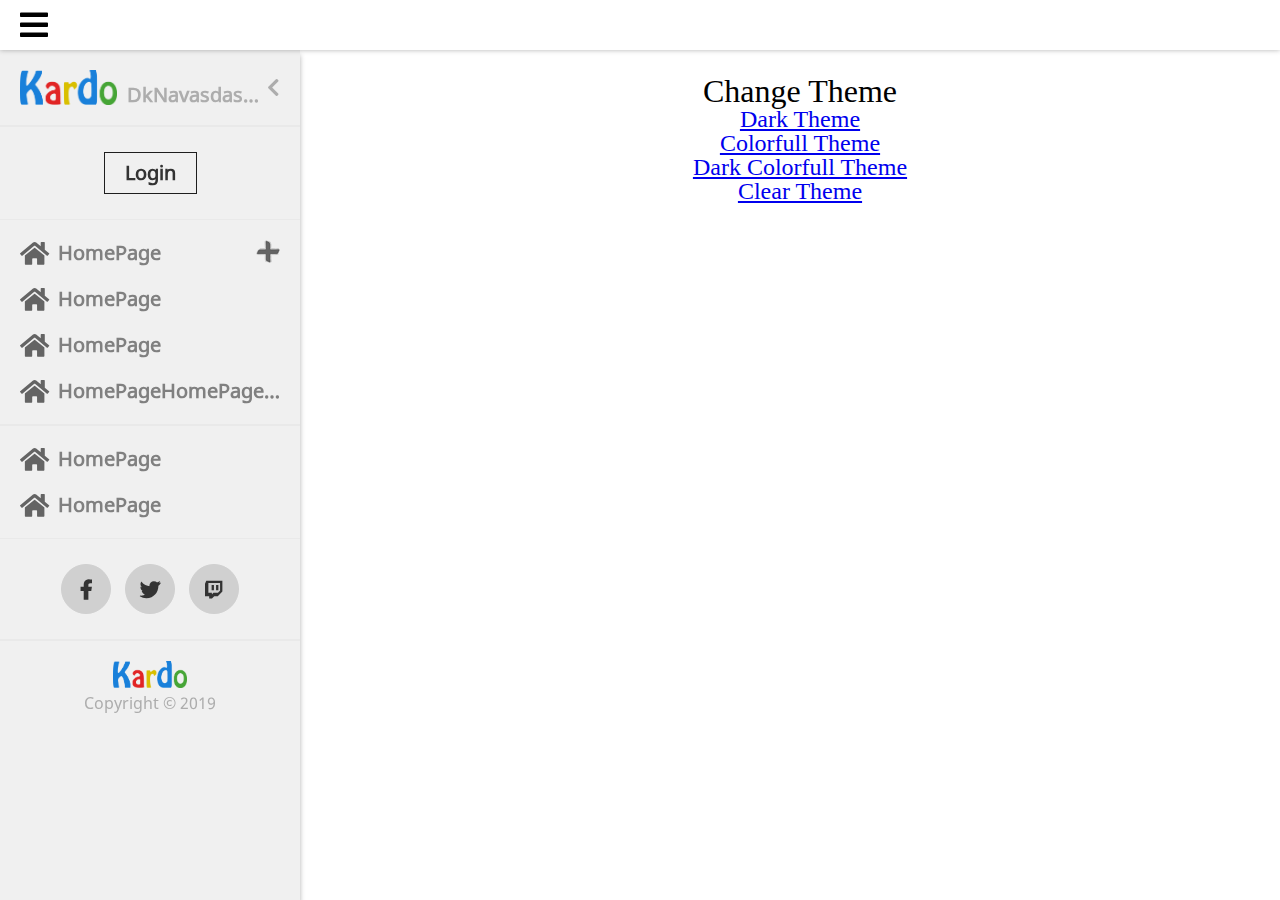
==== index.html @ bdc4812d "changed name of html document" ====
<!DOCTYPE HTML>
<html lang="en-US">
	<head>
		<meta charset="UTF-8">
		<meta name="viewport" content="width=device-width, initial-scale=1, maximum-scale=1" />
		<title></title>
		<link rel="stylesheet" type="text/css" href="assets/mayer-reset/css/reset.css" />
		<link rel="stylesheet" type="text/css" href="assets/fontawesome-free-5.9.0/css/all.min.css" />
		<!--*****************************************************************-->
		<link rel="stylesheet" type="text/css" href="css/dk-nav.css" />
		<!--*****************************************************************-->
		<style type="text/css">
			header{
				position:fixed;
				left:0;
				top:0;
				width:100%;
				z-index:999;
				height:50px;
				background:#fff;
				box-shadow:rgba(0,0,0,0.3) 0px 0px 5px;
			}
			header i.fa{
				font-size:32px;
				line-height:1;
				padding: 9px 20px;;
				cursor:pointer;
			}
			article{
				width:100%;
				margin: 75px auto;
				text-align:center;
			}
			@media only screen and (min-width: 768px) and (max-width: 1199px){
				article{
					padding-left: 120px;
				}
			}
			@media only screen and (min-width: 1200px){
				article{
					padding-left: 320px;
				}
				article.dk-nav-cSt{
					padding-left: 120px;
				}
			}
			h1{
				font-size:32px;
			}
			h2{
				font-size:24px;
			}
		</style>
	</head>
	<body>
		<header>
			<i class="fa fa-bars" id="dk-navbtn"></i>
		</header>
		<nav id="dk-nav" class="dk-nav">
			<div class="dk-nav-header">
				<a href="#">
					<img src="img/kardo.png" alt="Kardo"/>
					<span class="header-sub">DkNavasdasdasdasd</span>					
				</a>
				<span class="dk-nav-header-btn"><i class="fa fa-chevron-left"></i></span>
			</div>
			<div class="dk-nav-sec">
				<a href="javascript:;" class="dk-btn sharp-btn">Login</a>
			</div>
			<ul>
				<li><a href="javascript:;"><i class="fa fa-home"></i><span>HomePage</span></a>
					<ul>
						<li><a href="javascript:;">sub link</a></li>
						<li><a href="javascript:;">sub link</a></li>
					</ul>
				</li>
				<li><a href="javascript:;"><i class="fa fa-home"></i><span>HomePage</span></a></li>
				<li><a href="javascript:;"><i class="fa fa-home"></i><span>HomePage</span></a></li>
				<li><a href="javascript:;"><i class="fa fa-home"></i><span>HomePageHomePageHomePageHomePageHomePageHomePageHomePageHomePage</span></a></li>
			</ul>
			<hr />
			<ul>
				<li><a href="javascript:;"><i class="fa fa-home"></i><span>HomePage</span></a></li>
				<li><a href="javascript:;"><i class="fa fa-home"></i><span>HomePage</span></a></li>
			</ul>
			<div class="dk-nav-sec">
				<a href="javascript:;" class="dk-btn round-btn"><i class="fab fa-facebook-f"></i></a>
				<a href="javascript:;" class="dk-btn round-btn"><i class="fab fa-twitter"></i></a>
				<a href="javascript:;" class="dk-btn round-btn"><i class="fab fa-twitch"></i></a>
			</div>
			<div class="dk-nav-footer">
				<a href="#"><img src="img/kardo.png" alt="Kardo"/></a>
				<div>Copyright © 2019</div>
			</div>
		</nav>
		<article id="container">
			<h1>Change Theme</h1>
			<h2><a href="javascript:;" onclick="darkTheme()">Dark Theme</a></h2>
			<h2><a href="javascript:;" onclick="colorfullTh()">Colorfull Theme</a></h2>
			<h2><a href="javascript:;" onclick="darkColorfullTh()">Dark Colorfull Theme</a></h2>
			<h2><a href="javascript:;" onclick="clearTheme()">Clear Theme</a></h2>
		</article>
		
		<!--*****************************************************************-->
		<script type="text/javascript" src="js/dk-nav.js"></script>
		<script type="text/javascript">
			dkNavigator({
				id: "dk-nav",
				navbtnId: "dk-navbtn",
				navTop: 50,
				articleId: "container"
			});
		</script>
		<!--*****************************************************************-->
		
		<script type="text/javascript">
			function darkTheme(){
				document.getElementById("dk-nav").classList.remove("colorfull-theme")
				document.getElementById("dk-nav").classList.remove("dark-colorfull-theme")
				document.getElementById("dk-nav").classList.add("dark-theme")
			}
			function colorfullTh(){
				document.getElementById("dk-nav").classList.remove("dark-theme")
				document.getElementById("dk-nav").classList.remove("dark-colorfull-theme")
				document.getElementById("dk-nav").classList.add("colorfull-theme")
			}
			function darkColorfullTh(){
				document.getElementById("dk-nav").classList.remove("dark-theme")
				document.getElementById("dk-nav").classList.remove("colorfull-theme")
				document.getElementById("dk-nav").classList.add("dark-colorfull-theme")
			}
			function clearTheme(){
				document.getElementById("dk-nav").classList.remove("dark-theme")
				document.getElementById("dk-nav").classList.remove("colorfull-theme")
				document.getElementById("dk-nav").classList.remove("dark-colorfull-theme")
			}
		</script>
	</body>
</html>
---- css/dk-nav.css ----
@font-face{
	font-family: "NotoSans-Regular";
	src:url(../fonts/NotoSans-Regular.ttf);
}
*{
	box-sizing:border-box;
	-webkit-box-sizing:border-box;
	-moz-box-sizing:border-box;
}
:root{
	--nav-top: 50px;
	--nav-ovelat-bg: rgba(0,0,0,0.2);
	--trans-sc: 0.3s;
	--nav-clr1: #f0f0f0;
	--nav-clr2: #e9e9e9;
	--nav-clr3: #d0d0d0;
	--nav-clr4: #adadad;
	--nav-clr45: #808080;
	--nav-clr5: #646464;
	--nav-clr6: #333333;
	--nav-clr7: #1e1e1e;
	--nav-clr8: #1980da;
	--nav-clr9: #fe4343;
	--nav-clr10: #ffe734;
	--nav-clr11: #ffa132;
	--nav-clr12: #6ed25d;
	--nav-clr13: #8175c7;
}
:root .dark-theme{
	--nav-clr1: #1e1e1e;
	--nav-clr2: #333333;
	--nav-clr3: #646464;
	--nav-clr4: #808080;
	--nav-clr45: #adadad;
	--nav-clr5: #d0d0d0;
	--nav-clr6: #e9e9e9;
	--nav-clr7: #f0f0f0;
}
:root .dark-colorfull-theme{
	--nav-clr1: #1e1e1e;
	--nav-clr2: #333333;
	--nav-clr3: #f8e4cc;
	--nav-clr4: #d9bf00;
	--nav-clr45: #8175c7;
	--nav-clr5: #594C9C;
	--nav-clr6: #cc6e00;
	--nav-clr7: #ffa132;
	--nav-clr8: #594C9C;
}
:root .colorfull-theme{
	--nav-clr1: #f0f0f0;
	--nav-clr2: #d0d0d0;
	--nav-clr3: #f8e4cc;
	--nav-clr4: #d9bf00;
	--nav-clr45: #8175c7;
	--nav-clr5: #594C9C;
	--nav-clr6: #cc6e00;
	--nav-clr7: #ffa132;
	--nav-clr8: #594C9C;
}

nav.dk-nav{
	position:fixed;
	z-index:998;
	top:var(--nav-top);
	left:0px;
	width:300px;
	height:calc(100% - var(--nav-top));
	background:var(--nav-clr1);
	box-shadow:rgba(0,0,0,0.3) 0px 5px 5px;
	overflow-x:hidden;
	overflow-y:auto;
	font-family:NotoSans-Regular;
	transition: var(--trans-sc) left;
}
.dk-nav-overlay{
	position:fixed;
	z-index:997;
	top:var(--nav-top);
	height:calc(100% - var(--nav-top));
	width:0%;
	height:100%;
	background:var(--nav-ovelat-bg);
}
nav.dk-nav ul li a{
	display:block;
	position:relative;
	padding:10px 20px;
	line-height:1;
	font-weight:bold;
	color:var(--nav-clr5);
	transition:var(--trans-sc) background;
}
nav.dk-nav > ul > li:first-child > a{
	margin-top:10px;
}
nav.dk-nav > ul > li:last-child > a{
	margin-bottom:10px;
}
nav.dk-nav ul li a:link,nav.dk-nav ul li a:visited{
	
}
nav.dk-nav ul li a:hover, nav.dk-nav ul li a:active{
	background-color:var(--nav-clr2);
}
nav.dk-nav ul li a:hover i, nav.dk-nav ul li a:active i{
	color:var(--nav-clr8);
}
nav.dk-nav ul li a i{
	font-size:26px;
	transition:var(--trans-sc) color;
}
nav.dk-nav ul li a span{
	font-size:20px;
	padding: 3px 0px;
	display:inline-block;
	width:calc(100% - 38px);
	float:right;
    white-space: nowrap;
    overflow: hidden;
    text-overflow: ellipsis;
	color:var(--nav-clr45);
}
nav.dk-nav ul li a span::after{
	clear:both;
}
@media only screen and (max-width: 767px){
	:root{
		--nav-top: 0px;
	}
	nav.dk-nav{
		left:-320px;
	}
	/* Change State */
	.dk-nav-overlay.cSt{
		width:100%;
	}
	nav.dk-nav.cSt{
		left:0px;
	}
}
@media only screen and (min-width: 768px) and (max-width: 1199px){
	nav.dk-nav{
		width:100px;
	}
	nav.dk-nav ul li.dk-nav-nested{
		display:none;
	}
	nav.dk-nav ul li a{
		padding:10px 10px 26px 10px;
		text-align:center;
	}
	nav.dk-nav ul li a i{
		font-size:36px;
		width:100%;
		margin-bottom:5px;
	}
	nav.dk-nav ul li a span{
		font-size:12px;
		line-height:16px;
		padding:0px;
		width:100%;
	}
	nav.dk-nav .dk-nav-header, nav.dk-nav .dk-nav-footer, nav.dk-nav .dk-nav-sec{
		display:none;
	}
	/* Change State */
	.dk-nav-overlay.cSt{
		width:100%;
	}
	nav.dk-nav.cSt{
		width:300px;
	}
	nav.dk-nav.cSt ul li.dk-nav-nested{
		display:block;
	}
	nav.dk-nav.cSt ul li a{
		padding:10px 20px;
		text-align:left;
	}
	nav.dk-nav.cSt ul li a i{
		font-size:26px;
		width:auto;
		margin-bottom:0;
	}
	nav.dk-nav.cSt ul li a span{
		font-size:20px;
		line-height:1;
		padding: 3px 0px;
		width:calc(100% - 38px);
	}
	nav.dk-nav.cSt .dk-nav-header, nav.dk-nav.cSt .dk-nav-footer, nav.dk-nav.cSt .dk-nav-sec{
		display:block;
	}
}
@media only screen and (min-width: 1200px){
	nav.dk-nav.cSt{
		width:100px;
	}
	nav.dk-nav.cSt ul li.dk-nav-nested{
		display:none;
	}
	nav.dk-nav.cSt ul li a{
		display:block;
		padding:10px 10px 26px 10px;
		text-align:center;
	}
	nav.dk-nav.cSt ul li a i{
		font-size:36px;
		width:100%;
		margin-bottom:5px;
	}
	nav.dk-nav.cSt ul li a span{
		font-size:12px;
		line-height:16px;
		padding:0px;
		width:100%;
	}
	nav.dk-nav.cSt .dk-nav-header, nav.dk-nav.cSt .dk-nav-footer, nav.dk-nav.cSt .dk-nav-sec{
		display:none;
	}
}

/** Sub links **/
nav.dk-nav > ul > li.dk-nav-nested > a{
	background-image:url(../img/nav-plus.png);
	background-repeat:no-repeat;
	background-position:calc(100% - 20px) 10px;
	transition: 0s background-image;
}
nav.dk-nav ul li ul li a{
	font-size:16px;
	color:var(--nav-clr2);
	text-decoration:none;
}
nav.dk-nav ul li ul{
	background-color:var(--nav-clr5);
}
nav.dk-nav ul li ul li a:hover, nav.dk-nav ul li ul li a:active{
	background-color:var(--nav-clr4);
}
nav.dk-nav ul li ul{
	height:0;
	opacity:0;
    overflow: hidden;
	z-index:-1;
    transition: all var(--trans-sc) ease;
}
nav.dk-nav ul li ul.active{
	height:auto;
	opacity:1;
	z-index:1;
}



nav.dk-nav hr{
	border:0.5px solid var(--nav-clr2);
}
/** dk-nav header **/
nav.dk-nav .dk-nav-header{
	position:relative;
	border-bottom:1px solid  var(--nav-clr2);
}
nav.dk-nav .dk-nav-header img{
	max-height:75px;
	padding:20px 10px 20px 20px;
	float:left;
}
nav.dk-nav .dk-nav-header .header-sub{
	position:absolute;
	bottom:0px;
	font-size:20px;
	padding:35px 0px 20px 0px;
	line-height:1;
	color:var(--nav-clr4);
	font-weight:bolder;
	text-decoration:none;
	/*...*/
	max-width:140px;
    white-space: nowrap;
    overflow: hidden;
    text-overflow: ellipsis;
}
nav.dk-nav .dk-nav-header .dk-nav-header-btn{
	position:absolute;
	bottom:0px;
	right:0px;
	font-size:20px;
	padding:27.5px 10px;
	margin:0px 10px;
	line-height:1;
	color:var(--nav-clr4);
	font-weight:bolder;
	cursor:pointer;
	transition:var(--trans-sc) color;
}
nav.dk-nav .dk-nav-header .dk-nav-header-btn:hover{
	color:var(--nav-clr5);
}
nav.dk-nav .dk-nav-header::after{
	content: "";
	clear: both;
	display: table;
}
/** dk-nav footer **/
nav.dk-nav .dk-nav-footer{
	padding:20px;
	text-align:center;
	border-top:1px solid  var(--nav-clr2);
	color:var(--nav-clr4);
	
}
nav.dk-nav .dk-nav-footer img{
	max-width:75px;
	margin-bottom:5px;
}
/** dk-nav sections **/
nav.dk-nav .dk-nav-sec{
	padding:20px;
	text-align:center;
	border-top:1px solid  var(--nav-clr2);
	border-bottom:1px solid  var(--nav-clr2);
}
.dk-btn{
	border-radius:0;
	outline:none;
	display:inline-block;
	cursor:pointer;
	text-decoration:none;
	border:1px solid var(--nav-clr7);
	border-radius:4px;
	color:var(--nav-clr6);
	background-color: transparent;
	font-weight:bold;
	padding:5px 10px;
	line-height:1;
	margin:5px;
	transition:var(--trans-sc);
}
.dk-btn:hover{
	border-color:var(--nav-clr5);
	color:var(--nav-clr5);
}
.dk-btn.sharp-btn{
	border-radius:0px;
	padding:10px 20px;
	font-size:20px;
}
.dk-btn.round-btn{
	width:50px;
	max-height:50px;
	border-radius:100%;
	font-size:20px;
	padding: 15px 0px;
	border-color: var(--nav-clr3);
	background-color: var(--nav-clr3);
	color:var(--nav-clr6);
	transition:0.7s transform;
}
.dk-btn.round-btn:hover{
	transform: rotate(360deg);
	border-color:var(--nav-clr3);
}
/** scrool bar **/
nav.dk-nav::-webkit-scrollbar {
  width: 3px;
}
nav.dk-nav::-webkit-scrollbar-track{
  background: var(--nav-clr1); 
}
nav.dk-nav::-webkit-scrollbar-thumb{
  background: var(--nav-clr13); 
}
nav.dk-nav::-webkit-scrollbar {
  width: 3px;
}
nav.dk-nav::-webkit-scrollbar-track{
  background: var(--nav-clr1); 
}
nav.dk-nav::-webkit-scrollbar-thumb{
  background: var(--nav-clr13); 
}
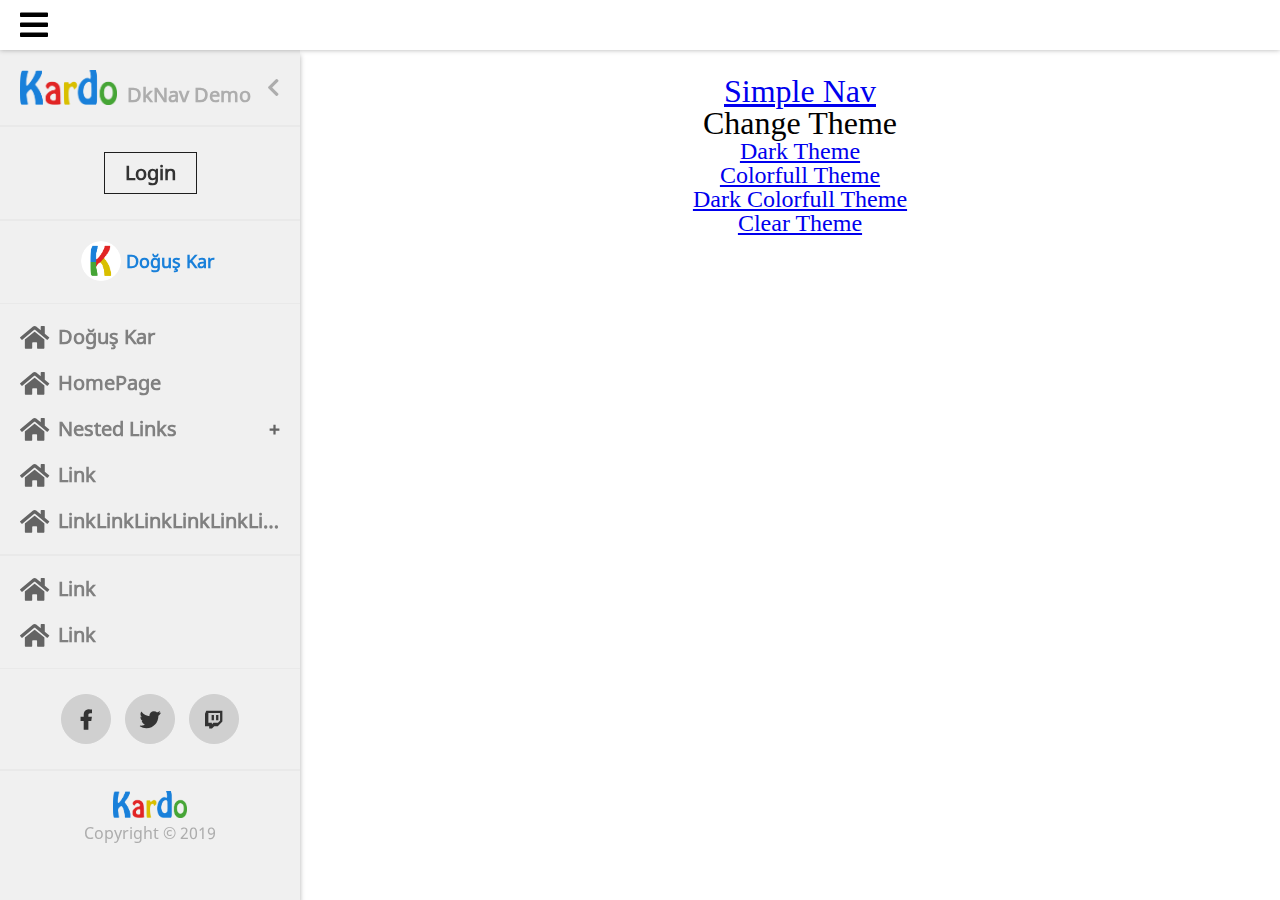
==== commit 06c2d04c: "theme property" ====
--- a/index.html
+++ b/index.html
@@ -15,7 +15,7 @@
 				left:0;
 				top:0;
 				width:100%;
-				z-index:999;
+				z-index:1001;
 				height:50px;
 				background:#fff;
 				box-shadow:rgba(0,0,0,0.3) 0px 0px 5px;
@@ -60,28 +60,35 @@
 			<div class="dk-nav-header">
 				<a href="#">
 					<img src="img/kardo.png" alt="Kardo"/>
-					<span class="header-sub">DkNavasdasdasdasd</span>					
+					<span class="header-sub">DkNav Demo</span>					
 				</a>
 				<span class="dk-nav-header-btn"><i class="fa fa-chevron-left"></i></span>
 			</div>
 			<div class="dk-nav-sec">
 				<a href="javascript:;" class="dk-btn sharp-btn">Login</a>
 			</div>
+			<div class="dk-nav-sec">
+				<a href="javascript:;" class="dk-nav-user">
+					<img src="img/kardo-icon.png" alt="" />
+					<span>Doğuş Kar</span>
+				</a>
+			</div>
 			<ul>
-				<li><a href="javascript:;"><i class="fa fa-home"></i><span>HomePage</span></a>
+				<li><a href="https://doguskar.github.io/"><i class="fa fa-home"></i><span>Doğuş Kar</span></a></li>
+				<li><a href="#"><i class="fa fa-home"></i><span>HomePage</span></a></li>
+				<li><a href="javascript:;"><i class="fa fa-home"></i><span>Nested Links</span></a>
 					<ul>
-						<li><a href="javascript:;">sub link</a></li>
-						<li><a href="javascript:;">sub link</a></li>
+						<li><a href="#">sub link</a></li>
+						<li><a href="#">sub link</a></li>
 					</ul>
 				</li>
-				<li><a href="javascript:;"><i class="fa fa-home"></i><span>HomePage</span></a></li>
-				<li><a href="javascript:;"><i class="fa fa-home"></i><span>HomePage</span></a></li>
-				<li><a href="javascript:;"><i class="fa fa-home"></i><span>HomePageHomePageHomePageHomePageHomePageHomePageHomePageHomePage</span></a></li>
+				<li><a href="#"><i class="fa fa-home"></i><span>Link</span></a></li>
+				<li><a href="#"><i class="fa fa-home"></i><span>LinkLinkLinkLinkLinkLinkLinkLinkLink</span></a></li>
 			</ul>
 			<hr />
 			<ul>
-				<li><a href="javascript:;"><i class="fa fa-home"></i><span>HomePage</span></a></li>
-				<li><a href="javascript:;"><i class="fa fa-home"></i><span>HomePage</span></a></li>
+				<li><a href="#"><i class="fa fa-home"></i><span>Link</span></a></li>
+				<li><a href="#"><i class="fa fa-home"></i><span>Link</span></a></li>
 			</ul>
 			<div class="dk-nav-sec">
 				<a href="javascript:;" class="dk-btn round-btn"><i class="fab fa-facebook-f"></i></a>
@@ -89,11 +96,12 @@
 				<a href="javascript:;" class="dk-btn round-btn"><i class="fab fa-twitch"></i></a>
 			</div>
 			<div class="dk-nav-footer">
-				<a href="#"><img src="img/kardo.png" alt="Kardo"/></a>
+				<a href="https://doguskar.github.io/"><img src="img/kardo.png" alt="Kardo"/></a>
 				<div>Copyright © 2019</div>
 			</div>
 		</nav>
 		<article id="container">
+			<h1><a href="https://doguskar.github.io/dk-nav/simple-nav.html">Simple Nav</a></h1>
 			<h1>Change Theme</h1>
 			<h2><a href="javascript:;" onclick="darkTheme()">Dark Theme</a></h2>
 			<h2><a href="javascript:;" onclick="colorfullTh()">Colorfull Theme</a></h2>
@@ -108,7 +116,10 @@
 				id: "dk-nav",
 				navbtnId: "dk-navbtn",
 				navTop: 50,
-				articleId: "container"
+				articleId: "container",
+				type: "advanced",
+				//theme: "dark-theme",
+				zIndex: 1000 //header's zIndex -1
 			});
 		</script>
 		<!--*****************************************************************-->
--- a/css/dk-nav.css
+++ b/css/dk-nav.css
@@ -8,7 +8,7 @@
 	-moz-box-sizing:border-box;
 }
 :root{
-	--nav-top: 50px;
+	--nav-top: 0px;
 	--nav-ovelat-bg: rgba(0,0,0,0.2);
 	--trans-sc: 0.3s;
 	--nav-clr1: #f0f0f0;
@@ -26,6 +26,9 @@
 	--nav-clr12: #6ed25d;
 	--nav-clr13: #8175c7;
 }
+:root .advanced{
+	--nav-top: 50px;
+}
 :root .dark-theme{
 	--nav-clr1: #1e1e1e;
 	--nav-clr2: #333333;
@@ -61,9 +64,9 @@
 
 nav.dk-nav{
 	position:fixed;
-	z-index:998;
+	z-index:1001;
 	top:var(--nav-top);
-	left:0px;
+	left:-320px;
 	width:300px;
 	height:calc(100% - var(--nav-top));
 	background:var(--nav-clr1);
@@ -73,14 +76,24 @@
 	font-family:NotoSans-Regular;
 	transition: var(--trans-sc) left;
 }
+nav.dk-nav.advanced{
+	z-index:1000;
+	left:0px;
+}
+nav.dk-nav.cSt{
+	left:0px;
+}
 .dk-nav-overlay{
 	position:fixed;
-	z-index:997;
+	z-index:1000;
 	top:var(--nav-top);
 	height:calc(100% - var(--nav-top));
 	width:0%;
 	height:100%;
 	background:var(--nav-ovelat-bg);
+}
+.dk-nav-overlay.advanced{
+	z-index:1000;
 }
 nav.dk-nav ul li a{
 	display:block;
@@ -100,10 +113,10 @@
 nav.dk-nav ul li a:link,nav.dk-nav ul li a:visited{
 	
 }
-nav.dk-nav ul li a:hover, nav.dk-nav ul li a:active{
+nav.dk-nav ul li a:hover, nav.dk-nav ul li a:active, nav.dk-nav > ul > li.active > a{
 	background-color:var(--nav-clr2);
 }
-nav.dk-nav ul li a:hover i, nav.dk-nav ul li a:active i{
+nav.dk-nav ul li a:hover i, nav.dk-nav ul li a:active i, nav.dk-nav > ul > li.active > a > i{
 	color:var(--nav-clr8);
 }
 nav.dk-nav ul li a i{
@@ -125,50 +138,50 @@
 	clear:both;
 }
 @media only screen and (max-width: 767px){
-	:root{
+	:root .advanced{
 		--nav-top: 0px;
 	}
-	nav.dk-nav{
+	nav.dk-nav.advanced{
 		left:-320px;
 	}
 	/* Change State */
-	.dk-nav-overlay.cSt{
-		width:100%;
-	}
 	nav.dk-nav.cSt{
 		left:0px;
 	}
+	.dk-nav-overlay.cSt{
+		width:100%;
+	}
 }
 @media only screen and (min-width: 768px) and (max-width: 1199px){
-	nav.dk-nav{
+	nav.dk-nav.advanced{
 		width:100px;
 	}
-	nav.dk-nav ul li.dk-nav-nested{
+	nav.dk-nav.advanced ul li.dk-nav-nested{
 		display:none;
 	}
-	nav.dk-nav ul li a{
+	nav.dk-nav.advanced ul li a{
 		padding:10px 10px 26px 10px;
 		text-align:center;
 	}
-	nav.dk-nav ul li a i{
+	nav.dk-nav.advanced ul li a i{
 		font-size:36px;
 		width:100%;
 		margin-bottom:5px;
 	}
-	nav.dk-nav ul li a span{
+	nav.dk-nav.advanced ul li a span{
 		font-size:12px;
 		line-height:16px;
 		padding:0px;
 		width:100%;
 	}
-	nav.dk-nav .dk-nav-header, nav.dk-nav .dk-nav-footer, nav.dk-nav .dk-nav-sec{
+	nav.dk-nav.advanced .dk-nav-header, nav.dk-nav.advanced .dk-nav-footer, nav.dk-nav.advanced .dk-nav-sec{
 		display:none;
 	}
 	/* Change State */
 	.dk-nav-overlay.cSt{
 		width:100%;
 	}
-	nav.dk-nav.cSt{
+	nav.dk-nav.cSt{/**/
 		width:300px;
 	}
 	nav.dk-nav.cSt ul li.dk-nav-nested{
@@ -194,39 +207,63 @@
 	}
 }
 @media only screen and (min-width: 1200px){
+	/* Change State */
+	.dk-nav-overlay.cSt{
+		width:100%;
+	}
+	.dk-nav-overlay.advanced.cSt{
+		width:0;
+	}
 	nav.dk-nav.cSt{
+		left:0px;
+	}
+	/* advanced */
+	nav.dk-nav.advanced.cSt{
 		width:100px;
 	}
-	nav.dk-nav.cSt ul li.dk-nav-nested{
+	nav.dk-nav.advanced.cSt ul li.dk-nav-nested{
 		display:none;
 	}
-	nav.dk-nav.cSt ul li a{
+	nav.dk-nav.advanced.cSt ul li a{
 		display:block;
 		padding:10px 10px 26px 10px;
 		text-align:center;
 	}
-	nav.dk-nav.cSt ul li a i{
+	nav.dk-nav.advanced.cSt ul li a i{
 		font-size:36px;
 		width:100%;
 		margin-bottom:5px;
 	}
-	nav.dk-nav.cSt ul li a span{
+	nav.dk-nav.advanced.cSt ul li a span{
 		font-size:12px;
 		line-height:16px;
 		padding:0px;
 		width:100%;
 	}
-	nav.dk-nav.cSt .dk-nav-header, nav.dk-nav.cSt .dk-nav-footer, nav.dk-nav.cSt .dk-nav-sec{
+	nav.dk-nav.advanced.cSt .dk-nav-header, nav.dk-nav.advanced.cSt .dk-nav-footer, nav.dk-nav.advanced.cSt .dk-nav-sec{
 		display:none;
 	}
 }
 
 /** Sub links **/
 nav.dk-nav > ul > li.dk-nav-nested > a{
-	background-image:url(../img/nav-plus.png);
+	/*background-image:url(../img/nav-plus.png);
 	background-repeat:no-repeat;
 	background-position:calc(100% - 20px) 10px;
-	transition: 0s background-image;
+	transition: 0s background-image;*/
+}
+nav.dk-nav > ul > li.dk-nav-nested > a:after{
+    content: '\002B';
+	position:absolute;
+	right:20px;
+	top:0;
+	padding:13px 0px;
+    font-weight: bold;
+	font-size:20px;
+	color:var(--nav-clr5)
+}
+nav.dk-nav > ul > li.dk-nav-nested.active > a:after{
+    content: '\2212';
 }
 nav.dk-nav ul li ul li a{
 	font-size:16px;
@@ -240,14 +277,14 @@
 	background-color:var(--nav-clr4);
 }
 nav.dk-nav ul li ul{
-	height:0;
+	max-height:0;
 	opacity:0;
     overflow: hidden;
 	z-index:-1;
-    transition: all var(--trans-sc) ease;
+    transition: var(--trans-sc);
 }
 nav.dk-nav ul li ul.active{
-	height:auto;
+	/*max-height:auto;*/
 	opacity:1;
 	z-index:1;
 }
@@ -362,6 +399,39 @@
 	transform: rotate(360deg);
 	border-color:var(--nav-clr3);
 }
+.dk-nav-sec a.dk-nav-user{
+	text-decoration:none;
+	display:inline-block;
+}
+.dk-nav-sec a.dk-nav-user:hover span{
+	color:var(--nav-clr45);
+	transition:var(--trans-sc) color;
+}
+.dk-nav-sec a.dk-nav-user img{
+	height:40px;
+	width:40px;
+	border-radius:100%;
+	float:left;
+}
+.dk-nav-sec a.dk-nav-user span{
+	float:left;
+	font-size:18px;
+	font-weight:bold;
+	padding:11px 5px;
+	color:var(--nav-clr8);
+	/*...*/
+	max-width:200px;
+    white-space: nowrap;
+    overflow: hidden;
+    text-overflow: ellipsis;
+}
+.dk-nav-sec a.dk-nav-user::after{
+	content:"";
+	clear:both;
+	display: table;
+}
+
+
 /** scrool bar **/
 nav.dk-nav::-webkit-scrollbar {
   width: 3px;
@@ -380,4 +450,4 @@
 }
 nav.dk-nav::-webkit-scrollbar-thumb{
   background: var(--nav-clr13); 
-}
+}